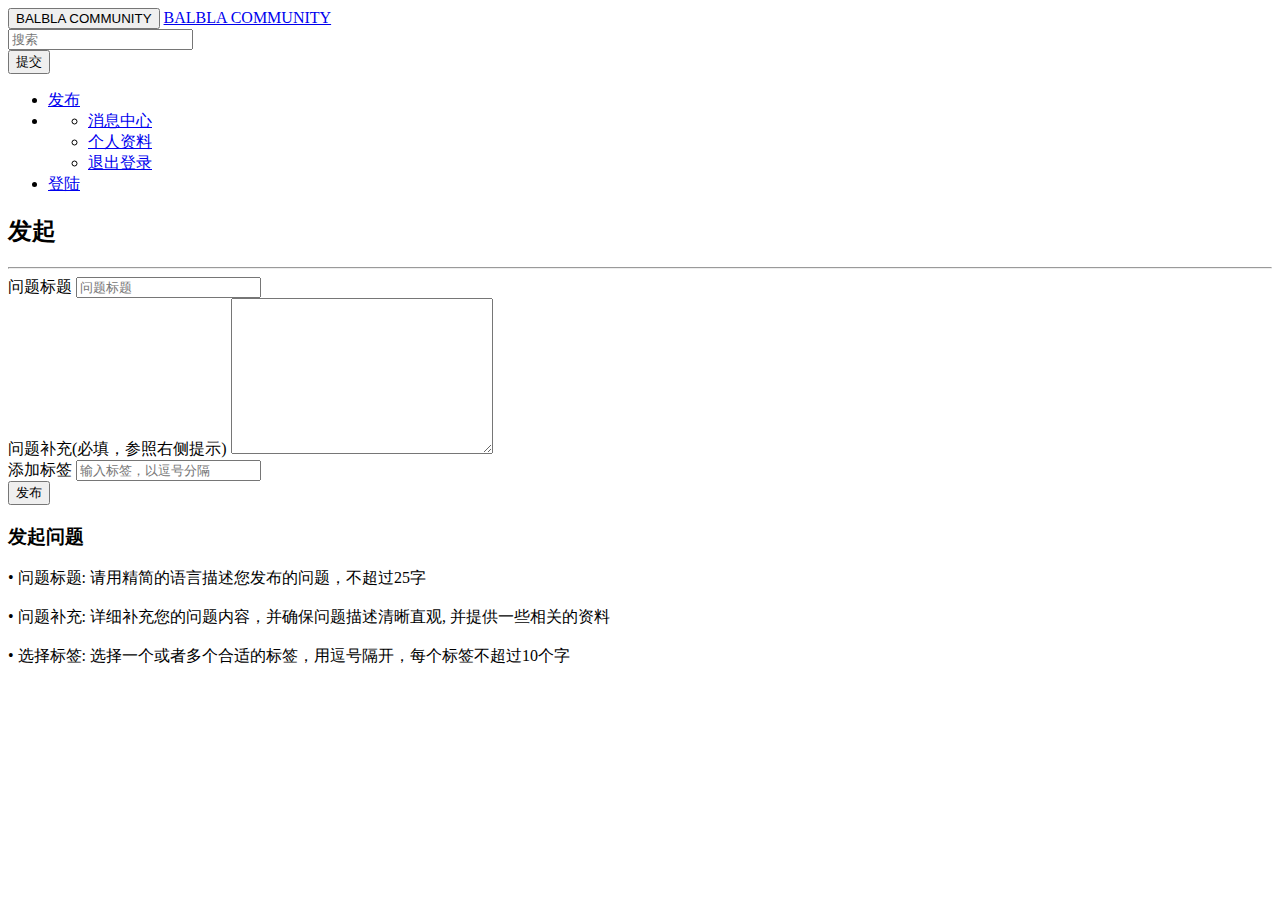
==== src/main/resources/templates/publish.html @ 0610c925 "all" ====
<!DOCTYPE html>
<html lang="en" xmlns:th="http://www.thymeleaf.org">
<head>
    <meta http-equiv="Content-Type" content="text/html; charset=UTF-8">
    <title>发布</title>
    <link rel="stylesheet" href="css/bootstrap.min.css"/>
    <link rel="stylesheet" href="css/bootstrap-theme.min.css"/>
    <link rel="stylesheet" href="css/community.css"/>
    <script src="js/bootstrap.min.js" type="javascript"></script>
</head>
<body>
<nav class="navbar navbar-default">
    <div class="container-fluid">

        <div class="navbar-header">
            <button type="button" class="navbar-toggle collapsed" data-toggle="collapse"
                    data-target="#bs-example-navbar-collapse-1" aria-expanded="false">
                <span class="sr-only">BALBLA COMMUNITY</span>
            </button>
            <a class="navbar-brand" href="/">BALBLA COMMUNITY</a>
        </div>

        <div class="collapse navbar-collapse" id="bs-example-navbar-collapse-1">
            <form class="navbar-form navbar-left">
                <div class="form-group">
                    <input type="text" class="form-control" placeholder="搜索">
                </div>
                <button type="submit" class="btn btn-default">提交</button>
            </form>
            <ul class="nav navbar-nav navbar-right">
                <li  th:if="${session.user != null}">
                    <a href="/publish">发布</a>
                </li>
                <li class="dropdown" th:if="${session.user != null}">
                    <a href="#" class="dropdown-toggle" data-toggle="dropdown" role="button" aria-haspopup="true"
                       aria-expanded="false" th:text="${session.user.getName()}"> <span class="caret"></span></a>
                    <ul class="dropdown-menu">
                        <li><a href="#">消息中心</a></li>
                        <li><a href="#">个人资料</a></li>
                        <li><a href="#">退出登录</a></li>
                    </ul>
                </li>
                <li th:if="${session.user==null}">
                    <a href="https://github.com/login/oauth/authorize?client_id=db3c4503153de3ce35a9&redirect_uri=http://localhost:8080/callback&scope=user&state=1">登陆</a>
                </li>
            </ul>
        </div>
    </div>
</nav>
<div class="container-fluid main">
    <div class="row">
        <div class="col-lg-9 col-lg-12 col-sm-12 col-xs-12">

            <h2><span class="glyphicon glyphicon-plus" aria-hidden="true"></span>发起</h2>
            <hr>
            <form action="/abc" role="form" method="get">
                <div class="form-group">
                    <label for="title">问题标题</label>
                    <input type="text" class="form-control" id="title" th:value="${title}" name="title" placeholder="问题标题" >
                </div>
                <div class="form-group">
                    <label for="title">问题补充(必填，参照右侧提示)</label>
                    <textarea name="description" id="description" th:text="${description}" class="form-control" cols="30" rows="10">
                    </textarea>
                </div>
                <div class="form-group">
                    <label for="title">添加标签</label>
                    <input type="text" class="form-control" th:value="${tag}" id="tag" name="tag" placeholder="输入标签，以逗号分隔">
                </div>
                <span class="alert alert-warning" th:text="${error}" th:if="${error!=null}"></span>
                <span class="alert alert-warning" th:text="${success}" th:if="${success!=null}"></span>
                <button type="submit" class="btn btn-success btn-publish">发布</button>
            </form>
        </div>
        <div class="col-lg-3 col-lg-12 col-sm-12 col-xs-12">
            <h3>发起问题</h3>
            •   问题标题: 请用精简的语言描述您发布的问题，不超过25字
            <br>
            <br>
            •   问题补充: 详细补充您的问题内容，并确保问题描述清晰直观, 并提供一些相关的资料
            <br>
            <br>
            •   选择标签: 选择一个或者多个合适的标签，用逗号隔开，每个标签不超过10个字
        </div>
    </div>
</div>
</body>
</html>
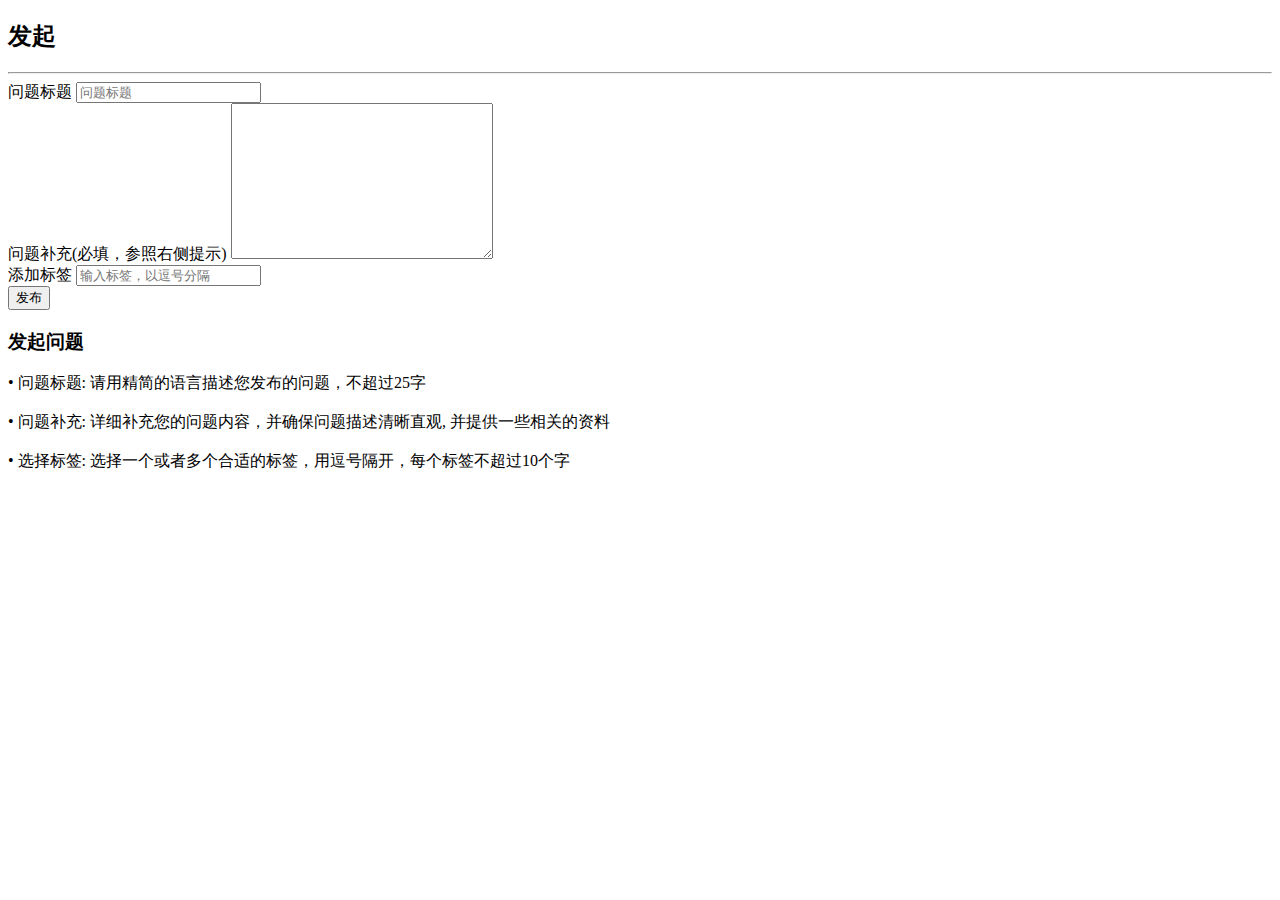
==== commit 653d062e: "all" ====
--- a/src/main/resources/templates/publish.html
+++ b/src/main/resources/templates/publish.html
@@ -3,50 +3,14 @@
 <head>
     <meta http-equiv="Content-Type" content="text/html; charset=UTF-8">
     <title>发布</title>
-    <link rel="stylesheet" href="css/bootstrap.min.css"/>
-    <link rel="stylesheet" href="css/bootstrap-theme.min.css"/>
-    <link rel="stylesheet" href="css/community.css"/>
-    <script src="js/bootstrap.min.js" type="javascript"></script>
+    <link rel="stylesheet" href="/static/css/bootstrap.min.css"/>
+    <link rel="stylesheet" href="/static/css/bootstrap-theme.min.css"/>
+    <link rel="stylesheet" href="/static/css/community.css"/>
+    <script src="/static/js/jquery-3.4.1.min.js" ></script>
+    <script src="/static/js/bootstrap.min.js" type="application/javascript"></script>
 </head>
 <body>
-<nav class="navbar navbar-default">
-    <div class="container-fluid">
-
-        <div class="navbar-header">
-            <button type="button" class="navbar-toggle collapsed" data-toggle="collapse"
-                    data-target="#bs-example-navbar-collapse-1" aria-expanded="false">
-                <span class="sr-only">BALBLA COMMUNITY</span>
-            </button>
-            <a class="navbar-brand" href="/">BALBLA COMMUNITY</a>
-        </div>
-
-        <div class="collapse navbar-collapse" id="bs-example-navbar-collapse-1">
-            <form class="navbar-form navbar-left">
-                <div class="form-group">
-                    <input type="text" class="form-control" placeholder="搜索">
-                </div>
-                <button type="submit" class="btn btn-default">提交</button>
-            </form>
-            <ul class="nav navbar-nav navbar-right">
-                <li  th:if="${session.user != null}">
-                    <a href="/publish">发布</a>
-                </li>
-                <li class="dropdown" th:if="${session.user != null}">
-                    <a href="#" class="dropdown-toggle" data-toggle="dropdown" role="button" aria-haspopup="true"
-                       aria-expanded="false" th:text="${session.user.getName()}"> <span class="caret"></span></a>
-                    <ul class="dropdown-menu">
-                        <li><a href="#">消息中心</a></li>
-                        <li><a href="#">个人资料</a></li>
-                        <li><a href="#">退出登录</a></li>
-                    </ul>
-                </li>
-                <li th:if="${session.user==null}">
-                    <a href="https://github.com/login/oauth/authorize?client_id=db3c4503153de3ce35a9&redirect_uri=http://localhost:8080/callback&scope=user&state=1">登陆</a>
-                </li>
-            </ul>
-        </div>
-    </div>
-</nav>
+<div th:insert="~{navigation::nav}"></div>
 <div class="container-fluid main">
     <div class="row">
         <div class="col-lg-9 col-lg-12 col-sm-12 col-xs-12">
